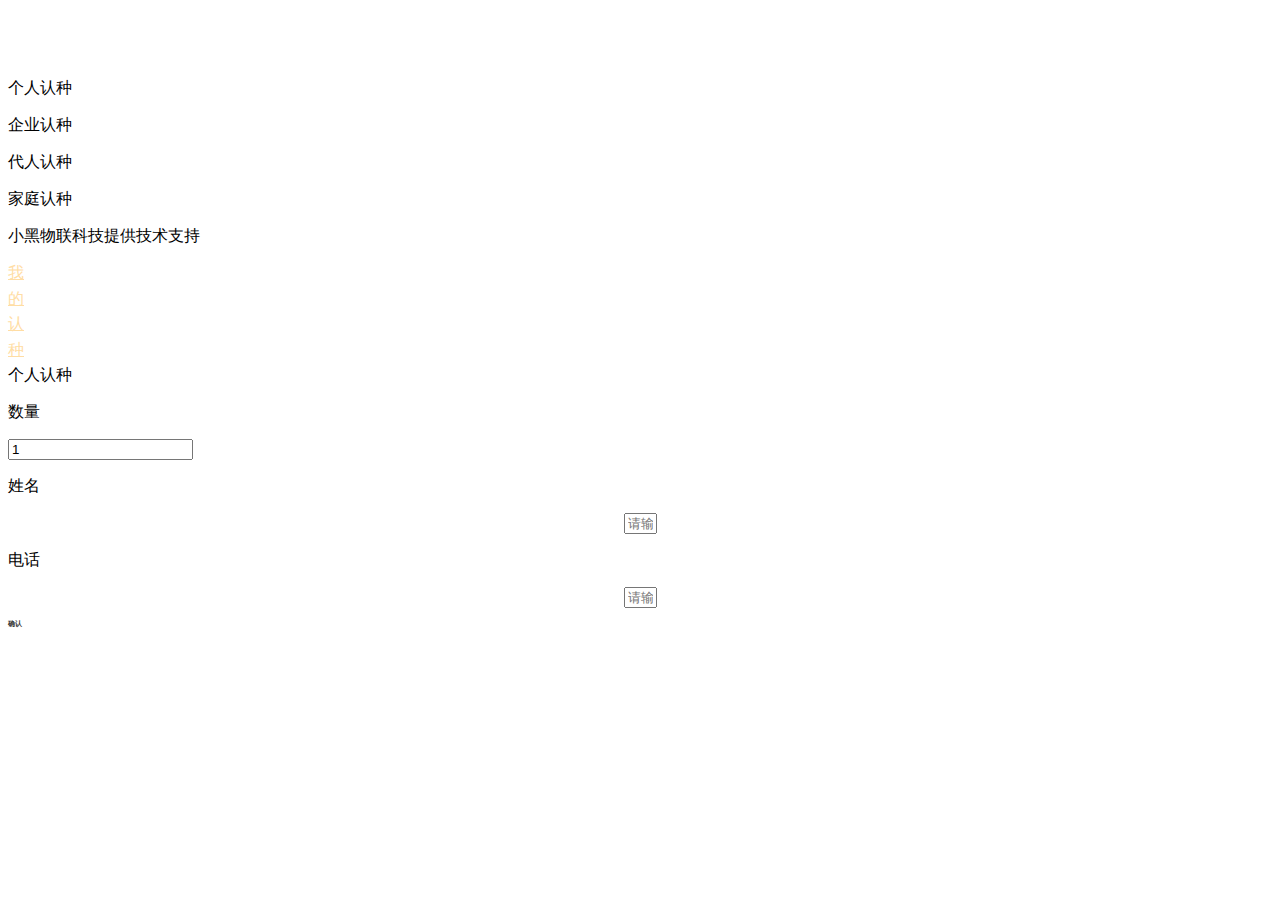
==== src/main/resources/templates/home/index.html @ 94654a99 "修正页面验证逻辑" ====
<!DOCTYPE html>
<html lang="en" xmlns:th="http://www.thymeleaf.org">

<head>
    <link rel="stylesheet" href="/wxpay/css/index.css">
    <title>杜鹃花</title>
    <div th:replace="shared/layout_header"></div>
    <style>

    </style>
</head>

<body>
<header>
    <img src="https://hongdujuan.oss-cn-shenzhen.aliyuncs.com/img1.gif" alt="">
</header>
<div class="details">
    <div class="personal-title">
        <img src="https://hongdujuan.oss-cn-shenzhen.aliyuncs.com/timg.gif" alt="">
    </div>
    <div style="width: 74%; margin: 0 auto;">
        <img src="https://hongdujuan.oss-cn-shenzhen.aliyuncs.com/zhutu.png" alt="">
    </div>
    <div class="levitate">
        <div class="levitate-types" id='personal'>
            <p>个人认种</p>
        </div>
        <div class="levitate-types" id="enterprise">
            <p>企业认种</p>
        </div>
        <div class="levitate-types" id='reptive'>
            <p>代人认种</p>
        </div>
        <div class="levitate-types" id='family'>
            <p>家庭认种</p>
        </div>
    </div>
    <div class="footer">
        <p>小黑物联科技提供技术支持</p>
        <div/>
    </div>


    <div th:switch="${showMyTree}">
        <div th:case="true">
            <div class="name_cmd">
                <a href="/wxpay/product" style="color: #ffdda4;">
                    <p style="height:.6rem">我</p>
                    <p style="height:.6rem">的</p>
                    <p style="height:.6rem">认</p>
                    <p style="height:.6rem">种</p>
                </a>
            </div>
        </div>
    </div>


    <div class="popup">
        <form id="mainForm">
            <div class="popup-title">
                <p id="description">个人认种</p>
            </div>
            <div class="popup-box">
                <div class="popup-num">
                    <p>数量</p>
                </div>
                <div class="input-group">
                    <div class="select">
                        <a id="num-jian" href="javascript:" class="btn btn_minus" role="button" title="减少"></a>
                        <input class="inputNum" type="number" value="1" size="1" id='quantity'>
                        <a id="num-jia" href="javascript:" class="btn btn_plus" role="button" title="增加"></a>
                    </div>
                </div>
            </div>
            <div class="popup-box">
                <div class="popup-num">
                    <p id="namein">姓名</p>
                </div>
                <div class="input-group">
                    <div class="select" style="text-align: center;">
                        <input class="inputNum" value="" size="1" id="placename" placeholder="请输入姓名">
                    </div>
                </div>
            </div>
            <div class="popup-box" id="input-phone">
                <div class="popup-num">
                    <p>电话</p>
                </div>
                <div class="input-group">
                    <div class="select" style="text-align: center;">
                        <input class="inputNum" value="" size="1" id="phone" placeholder="请输入电话" type="text">
                    </div>
                </div>
            </div>

            <div class="confirm-box">
                <div class="whether" id="determine">
                    <p style="color: #333;font-size: .46rem;padding: .2rem 0; font-weight: 700;" id="confirmOrder">
                        确认</p>
                </div>
            </div>
            <div class="down">
                <img src="/wxpay/img/gbi.png" alt="">
            </div>
        </form>
    </div>

    <div id='guide'></div>


</body>

</html>

<template th:replace="shared/layout_scripts"></template>
<script src="https://res.wx.qq.com/open/js/jweixin-1.4.0.js"></script>
<script>
    //节流阀
    const throttle = (fun, delay) => {
        let last, deferTimer
        return function (args) {
            let _args = arguments
            let now = +new Date()
            if (last && now < last + delay) {
                clearTimeout(deferTimer)
                deferTimer = setTimeout(function () {
                    last = now
                    fun.apply(this, _args)
                }, delay)
            } else {
                last = now
                fun.apply(this, _args)
            }
        }
    }
    //iphoneX 底部偏差
    const isIphonex = () => {
        if (typeof window !== 'undefined' && window) {
            return /iphone/gi.test(window.navigator.userAgent) && window.screen.height >= 812;
        }
        return false;
    };

    const onTop = e => {
        let div = document.querySelector('.levitate');
        const osTop = window.pageYOffset || document.documentElement.scrollTop || document.body.scrollTop;
        if (isIphonex()) {
            osTop > 620 ? div.classList.remove('box-6') : div.classList.add('box-6');
        } else {
            osTop > 720 ? div.classList.remove('box-6') : div.classList.add('box-6');
        }

    }
    let throttleScroll = throttle(onTop, 500)
    window.addEventListener("scroll", throttleScroll);

    let $quantity = $('#quantity');
    let $description = $('#description')
    $('#num-jia').on('click', function () {
        let quantity = parseInt($quantity.val()) + 1;
        if (quantity > 100) {
            layer.msg("种植数量不能超过100", {icon: 0});
            return;
        }

        $quantity.val(quantity)
    })
    $('#num-jian').on('click', function () {
        let quantity = parseInt($quantity.val()) - 1;
        if (quantity <= 0) {
            return;
        }

        $quantity.val(quantity)
    })

    function libmagic() {
        $('.popup').fadeIn(500);
        $('#guide').fadeIn(500);
        $('#namein').text('姓名');
        $('#placename').attr('placeholder', '请输入姓名');
        $('#input-phone').css({'opacity': '1'})
        // stopBodyScroll(guide)
    }

    $('#personal').on('click', function () {
        $description.text('个人认种')
        libmagic();
        orderType = 0;
    })
    $('#enterprise').on('click', function () {
        $description.text('企业认种')
        $('.popup').fadeIn(500);
        $('#guide').fadeIn(500);
        $('#namein').text('公司');
        $('#placename').attr('placeholder', '请输入公司名');
        $('#input-phone').css({'opacity': '0'})
        // stopBodyScroll(guide);

        orderType = 1;
    })
    $('#reptive').on('click', function () {
        $description.text('代人认种')
        libmagic();

        orderType = 2;
    })
    $('#family').on('click', function () {
        $description.text('家庭认种')
        libmagic();

        orderType = 3;
    })
    $('.down').on('click', function () {
        $('.popup').fadeOut(500);
        $('#guide').fadeOut(500);
        // $quantity.val(1);
        // stopBodyScroll();

        document.getElementById("mainForm").reset();
    });

    function checkPhone(phone) {
        return phone && (/^1[3456789]\d{9}$/.test(phone));
    }

    var orderType;

    $(function () {

        // 获取当前链接地址，不带参数部分
        const currentUrl = location.origin + location.pathname;

        // 微信js初始化完成回调
        wx.ready(function () {
            wx.updateTimelineShareData({
                title: '种植红杜鹃', // 分享标题
                link: currentUrl, // 分享链接，该链接域名或路径必须与当前页面对应的公众号JS安全域名一致
                // imgUrl: '/img/shu.png', // 分享图标
                success: function () {
                    // 设置成功
                }
            });

            wx.updateAppMessageShareData({
                title: '种植红杜鹃', // 分享标题
                desc: '为主席家乡种植红杜鹃', // 分享描述
                link: currentUrl, // 分享链接，该链接域名或路径必须与当前页面对应的公众号JS安全域名一致
                // imgUrl: '/img/shu.png', // 分享图标
                success: function () {
                    // 设置成功
                }
            });
        });

        wx.error(function (res) {
            layer.msg("微信分享接口初始化失败");
        });

        const params = {};
        // 授权验证js api
        $.ajax({
            type: "post",
            dataType: 'json',
            url: "/wxpay/jspai/getConfig",
            contentType: "application/json;charset=utf-8",
            data: JSON.stringify(params),
            error: function (res) {
                closeLoad();
            },
            success: function (res) {
                closeLoad();

                if (res.code) {
                    wx.config(Object.assign({
                        debug: false,
                        jsApiList: ['updateAppMessageShareData', 'updateTimelineShareData'],
                    }, res.data));
                } else {
                    layer.alert(res.msg, {icon: 2});
                }
            }
        });

        // 数量验证
        $("#quantity").change(function () {
            let value = parseInt(this.value);

            if (value > 100) {
                layer.msg("种植数量不能超过100", {icon: 0});
                // this.value = 100;
                return false;
            } else if (value < 1) {
                layer.msg("种植数量不能小于1", {icon: 0});
                // this.value = 1;
                return false;
            }
        });

        // 姓名
        $("#placename").change(function () {
            let value = this.value;

            if (!value) {
                layer.msg("请填写姓名/名称", {icon: 0});
                return false;
            }

            if (value.length > 50) {
                layer.msg("姓名/名称长度不要超过50", {icon: 0});
                return false;
            }
        });

        // 手机验证
        $("#phone").change(function () {
            let value = this.value;

            if (orderType !== 1 && !checkPhone(value)) {
                layer.msg("请填写正确格式的手机号码", {icon: 0});
                return false;
            }
        });

        let verify = {
            quantity: function (value) {
                return value >= 1 && value <= 100;
            },
            name: function (value) {
                return value && value.length <= 50;
            },
            phone: function (value) {
                return orderType === 1 || checkPhone(value);
            }
        };

        // 下单按钮
        $("#confirmOrder").click(function () {
            let quantity = $("#quantity").change().val();
            if (!verify.quantity(quantity)) {
                return false;
            }

            let name = $("#placename").change().val();
            if (!verify.name(name)) {
                return false;
            }

            let phone = $("#phone").change().val();
            if (!verify.phone(phone)) {
                return false;
            }

            showLoad();

            var orderData = {
                productCode: "001",
                type: orderType,
                quantity: quantity,
                name: name,
                phone: phone,
            };

            $.ajax({
                type: "post",
                dataType: 'json',
                url: "/wxpay/order/create",
                contentType: "application/json;charset=utf-8",
                data: JSON.stringify(orderData),
                success: function (res) {
                    if (res.code) {
                        // 下单成功跳转支付
                        location.href = `/wxpay/pay/${res.data}`;
                    } else {
                        layer.alert(res.msg, {icon: 2});
                    }
                },
                error: function (res) {
                    layer.alert(JSON.stringify(res), {icon: 2});
                    console.log(res);
                },
                done: function (res) {
                    closeLoad();
                }
            });
        });
    })
</script>
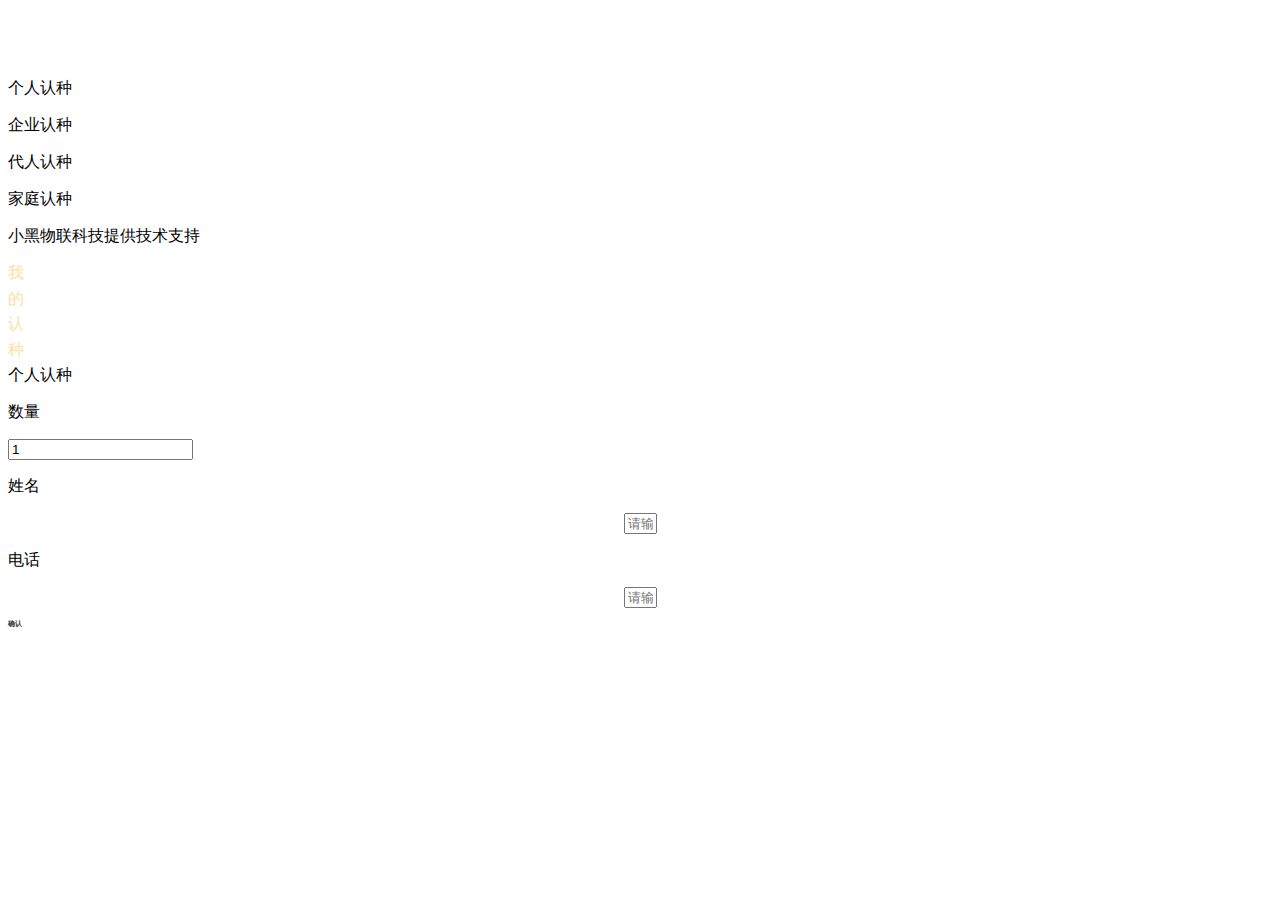
==== commit 6783842d: "增加区域功能" ====
--- a/src/main/resources/templates/home/index.html
+++ b/src/main/resources/templates/home/index.html
@@ -2,7 +2,7 @@
 <html lang="en" xmlns:th="http://www.thymeleaf.org">
 
 <head>
-    <link rel="stylesheet" href="/wxpay/css/index.css">
+    <link rel="stylesheet" th:href="@{/css/index.css(t=${#dates.format(#dates.createNow(), 'YYYYMMdd')})}">
     <title>杜鹃花</title>
     <div th:replace="shared/layout_header"></div>
     <style>
@@ -44,7 +44,7 @@
     <div th:switch="${showMyTree}">
         <div th:case="true">
             <div class="name_cmd">
-                <a href="/wxpay/product" style="color: #ffdda4;">
+                <a th:href="@{/product}" style="color: #ffdda4;">
                     <p style="height:.6rem">我</p>
                     <p style="height:.6rem">的</p>
                     <p style="height:.6rem">认</p>
@@ -100,21 +100,21 @@
                 </div>
             </div>
             <div class="down">
-                <img src="/wxpay/img/gbi.png" alt="">
+                <img th:src="@{/img/gbi.png}" alt="">
             </div>
         </form>
     </div>
 
     <div id='guide'></div>
 
+</div>
 
 </body>
 
 </html>
 
 <template th:replace="shared/layout_scripts"></template>
-<script src="https://res.wx.qq.com/open/js/jweixin-1.4.0.js"></script>
-<script>
+<script th:inline="javascript">
     //节流阀
     const throttle = (fun, delay) => {
         let last, deferTimer
@@ -150,12 +150,12 @@
             osTop > 720 ? div.classList.remove('box-6') : div.classList.add('box-6');
         }
 
-    }
-    let throttleScroll = throttle(onTop, 500)
+    };
+    let throttleScroll = throttle(onTop, 500);
     window.addEventListener("scroll", throttleScroll);
 
     let $quantity = $('#quantity');
-    let $description = $('#description')
+    let $description = $('#description');
     $('#num-jia').on('click', function () {
         let quantity = parseInt($quantity.val()) + 1;
         if (quantity > 100) {
@@ -164,7 +164,7 @@
         }
 
         $quantity.val(quantity)
-    })
+    });
     $('#num-jian').on('click', function () {
         let quantity = parseInt($quantity.val()) - 1;
         if (quantity <= 0) {
@@ -172,7 +172,7 @@
         }
 
         $quantity.val(quantity)
-    })
+    });
 
     function libmagic() {
         $('.popup').fadeIn(500);
@@ -183,34 +183,6 @@
         // stopBodyScroll(guide)
     }
 
-    $('#personal').on('click', function () {
-        $description.text('个人认种')
-        libmagic();
-        orderType = 0;
-    })
-    $('#enterprise').on('click', function () {
-        $description.text('企业认种')
-        $('.popup').fadeIn(500);
-        $('#guide').fadeIn(500);
-        $('#namein').text('公司');
-        $('#placename').attr('placeholder', '请输入公司名');
-        $('#input-phone').css({'opacity': '0'})
-        // stopBodyScroll(guide);
-
-        orderType = 1;
-    })
-    $('#reptive').on('click', function () {
-        $description.text('代人认种')
-        libmagic();
-
-        orderType = 2;
-    })
-    $('#family').on('click', function () {
-        $description.text('家庭认种')
-        libmagic();
-
-        orderType = 3;
-    })
     $('.down').on('click', function () {
         $('.popup').fadeOut(500);
         $('#guide').fadeOut(500);
@@ -220,66 +192,48 @@
         document.getElementById("mainForm").reset();
     });
 
-    function checkPhone(phone) {
-        return phone && (/^1[3456789]\d{9}$/.test(phone));
-    }
-
-    var orderType;
-
     $(function () {
-
-        // 获取当前链接地址，不带参数部分
-        const currentUrl = location.origin + location.pathname;
-
-        // 微信js初始化完成回调
-        wx.ready(function () {
-            wx.updateTimelineShareData({
-                title: '种植红杜鹃', // 分享标题
-                link: currentUrl, // 分享链接，该链接域名或路径必须与当前页面对应的公众号JS安全域名一致
-                // imgUrl: '/img/shu.png', // 分享图标
-                success: function () {
-                    // 设置成功
-                }
-            });
-
-            wx.updateAppMessageShareData({
-                title: '种植红杜鹃', // 分享标题
-                desc: '为主席家乡种植红杜鹃', // 分享描述
-                link: currentUrl, // 分享链接，该链接域名或路径必须与当前页面对应的公众号JS安全域名一致
-                // imgUrl: '/img/shu.png', // 分享图标
-                success: function () {
-                    // 设置成功
-                }
-            });
-        });
-
-        wx.error(function (res) {
-            layer.msg("微信分享接口初始化失败");
-        });
-
-        const params = {};
-        // 授权验证js api
-        $.ajax({
-            type: "post",
-            dataType: 'json',
-            url: "/wxpay/jspai/getConfig",
-            contentType: "application/json;charset=utf-8",
-            data: JSON.stringify(params),
-            error: function (res) {
-                closeLoad();
-            },
-            success: function (res) {
-                closeLoad();
-
-                if (res.code) {
-                    wx.config(Object.assign({
-                        debug: false,
-                        jsApiList: ['updateAppMessageShareData', 'updateTimelineShareData'],
-                    }, res.data));
-                } else {
-                    layer.alert(res.msg, {icon: 2});
-                }
-            }
+        let area = wxpayUtil.getQueryString('area');
+        wxpayUtil.trySetArea(area);
+
+        let orderType;
+
+        const userInfo = {
+            realName: [[${realName}]] || "",
+            phone: [[${phone}]] || ""
+        };
+
+        $('#personal').on('click', function () {
+            $description.text('个人认种');
+            libmagic();
+
+            $("#placename").val(userInfo.realName);
+            $("#phone").val(userInfo.phone);
+
+            orderType = 0;
+        });
+        $('#enterprise').on('click', function () {
+            $description.text('企业认种')
+            $('.popup').fadeIn(500);
+            $('#guide').fadeIn(500);
+            $('#namein').text('公司');
+            $('#placename').attr('placeholder', '请输入公司名');
+            $('#input-phone').css({'opacity': '0'});
+            // stopBodyScroll(guide);
+
+            orderType = 1;
+        });
+        $('#reptive').on('click', function () {
+            $description.text('代人认种');
+            libmagic();
+
+            orderType = 2;
+        });
+        $('#family').on('click', function () {
+            $description.text('家庭认种');
+            libmagic();
+
+            orderType = 3;
         });
 
         // 数量验证
@@ -306,8 +260,8 @@
                 return false;
             }
 
-            if (value.length > 50) {
-                layer.msg("姓名/名称长度不要超过50", {icon: 0});
+            if (value.length > 100) {
+                layer.msg("姓名/名称长度不要超过100", {icon: 0});
                 return false;
             }
         });
@@ -316,7 +270,7 @@
         $("#phone").change(function () {
             let value = this.value;
 
-            if (orderType !== 1 && !checkPhone(value)) {
+            if (orderType !== 1 && !wxpayUtil.isPhone(value)) {
                 layer.msg("请填写正确格式的手机号码", {icon: 0});
                 return false;
             }
@@ -327,10 +281,10 @@
                 return value >= 1 && value <= 100;
             },
             name: function (value) {
-                return value && value.length <= 50;
+                return value && value.length <= 100;
             },
             phone: function (value) {
-                return orderType === 1 || checkPhone(value);
+                return orderType === 1 || wxpayUtil.isPhone(value);
             }
         };
 
@@ -340,12 +294,10 @@
             if (!verify.quantity(quantity)) {
                 return false;
             }
-
             let name = $("#placename").change().val();
             if (!verify.name(name)) {
                 return false;
             }
-
             let phone = $("#phone").change().val();
             if (!verify.phone(phone)) {
                 return false;
@@ -353,24 +305,26 @@
 
             showLoad();
 
-            var orderData = {
+            const orderData = {
                 productCode: "001",
                 type: orderType,
                 quantity: quantity,
                 name: name,
                 phone: phone,
+                areaCode: area
             };
 
             $.ajax({
                 type: "post",
                 dataType: 'json',
-                url: "/wxpay/order/create",
+                url: [[@{'/order/create'}]],
                 contentType: "application/json;charset=utf-8",
                 data: JSON.stringify(orderData),
                 success: function (res) {
                     if (res.code) {
                         // 下单成功跳转支付
-                        location.href = `/wxpay/pay/${res.data}`;
+                        const payUrl = [[@{'/pay'}]];
+                        location.href = `${payUrl}/${res.data}`;
                     } else {
                         layer.alert(res.msg, {icon: 2});
                     }
